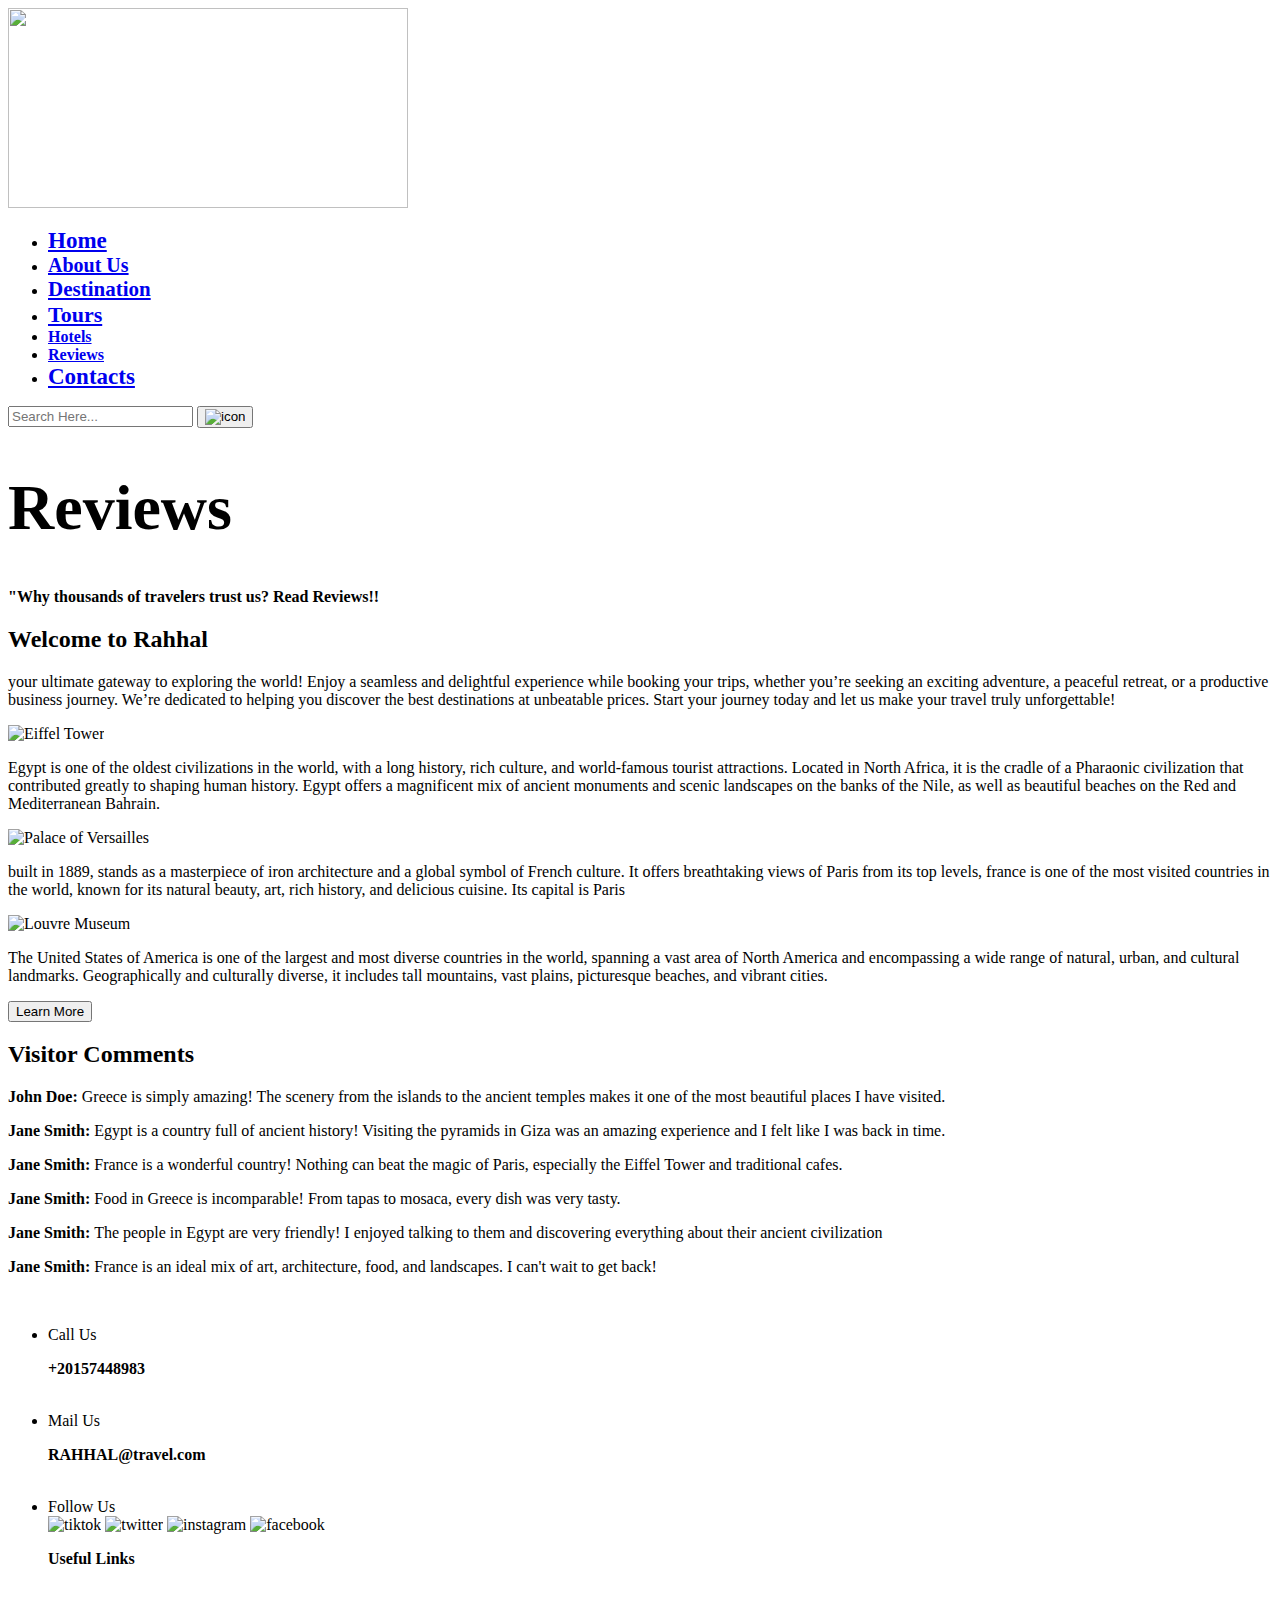
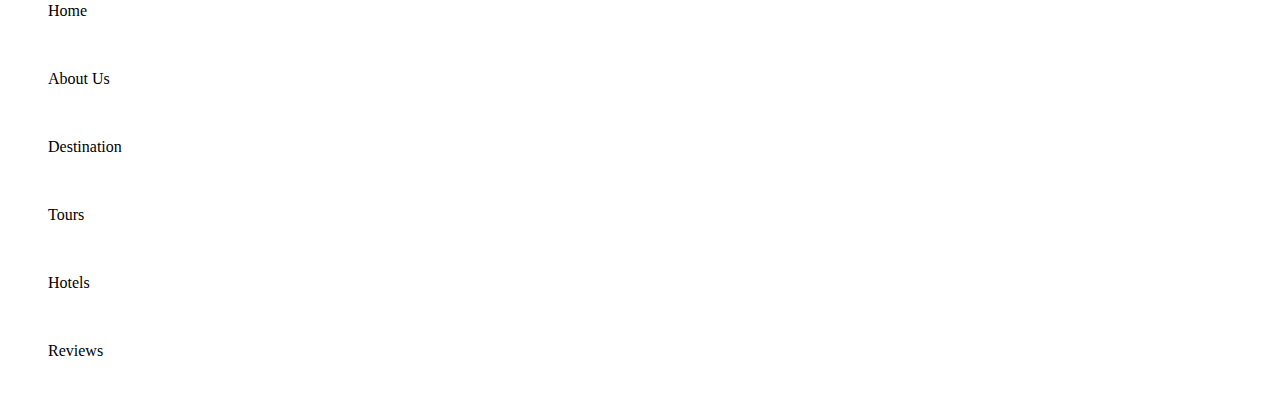
==== index.html @ 8f2f6a0c "Update index.html" ====
<!DOCTYPE html>
<html lang="en">

<head>
    <meta charset="UTF-8">
    <meta name="viewport" content="width=device-width, initial-scale=1.0">
    <title>Review</title>
    <link rel="stylesheet" href="test.css">
    <link rel="preconnect" href="https://fonts.googleapis.com">
    <link rel="preconnect" href="https://fonts.gstatic.com" crossorigin>
    <link href="https://fonts.googleapis.com/css2?family=Cabin:ital,wght@0,400..700;1,400..700&display=swap" rel="stylesheet">
    <link rel="shortcut icon" href="images/3.png" type="image/png">
</head>

<body>
    <div class="main">
        <header>
          <img
            class="logo"
            src="images/RAHHAL logo2.png"
            width="400"
            height="200"
          />
  
          <ul class="font">
            <b>
              <li><a href="#" style="font-size: 23px">Home</a></li>
            </b>
  
            <b>
              <li><a href="#" style="font-size: 20px">About Us</a></li>
            </b>
  
            <b>
              <li><a href="#" style="font-size: 21px">Destination</a></li>
            </b>
            <b>
              <li><a href="https://mariam-massah.github.io/tours/" style="font-size: 22px">Tours</a></li>
            </b>
            <b>
              <li><a href="#">Hotels</a></li>
            </b>
            <b>
              <li><a href="https://shahd-ahssen.github.io/Review/">Reviews</a></li>
            </b>
            <b>
              <li><a href="#" style="font-size: 23px">Contacts</a></li>
            </b>
          </ul>
  
          <div class="search">
            <input type="text" placeholder="Search Here..." />
            <button class="button">
              <img src="images/magnifying-blue.png" alt="icon" />
            </button>
          </div>
        </header>
  
        <section class="content">
          <h1 class="h1" style="font-size: 400%;">Reviews</h1>
          <p class="p" style="font: size 120px;;"><b>"Why thousands of travelers trust us? Read Reviews!!</b></p>
        </section>
      </div>
   
    <!-- Description Section -->
    <section class="description-section">
        <h2>Welcome to Rahhal</h2>
            <p>
                your ultimate gateway to exploring the world!
                Enjoy a seamless and delightful experience while booking your trips, whether you’re seeking an exciting
                adventure, a peaceful retreat, or a productive business journey.
                We’re dedicated to helping you discover the best destinations at unbeatable prices.
                Start your journey today and let us make your travel truly unforgettable!
            </p>
    </section>

    <!-- Gallery Section -->
    <section class="gallery">
        <div class="landmark">
            <img src="egypt.jpeg" alt="Eiffel Tower">
            <p>Egypt is one of the oldest civilizations in the world, with a long history, rich culture, and
                world-famous tourist attractions. Located in North Africa, it is the cradle of a Pharaonic civilization
                that contributed greatly to shaping human history. Egypt offers a magnificent mix of ancient monuments
                and scenic landscapes on the banks of the Nile, as well as beautiful beaches on the Red and
                Mediterranean Bahrain.</p>
        </div>
        <div class="landmark">
            <img src="france 1.jpeg" alt="Palace of Versailles">
            <p> built in 1889, stands as a masterpiece of iron architecture and a global symbol of
                French culture. It offers breathtaking views of Paris from its top levels,
                france is one of the most visited countries in the world, known for its natural
                beauty, art, rich history, and delicious cuisine. Its capital is Paris
        </div>
        <div class="landmark">
            <img src="greece.jpeg" alt="Louvre Museum">
            <p>The United States of America is one of the largest and most diverse countries in the world, spanning a
                vast area of North America and encompassing a wide range of natural, urban, and cultural landmarks.
                Geographically and culturally diverse, it includes tall mountains, vast plains, picturesque beaches, and
                vibrant cities.
        </div>

    </section>

    <!-- "Load More" Button -->
    <div class="load-more">
      <a href="https://shahd-ahssen.github.io/reviews2/">
      <button id="loadMore" > 
        Learn More  </button></a>
    </div>

    <!-- Comments Section -->
    <section class="comments-section">
        <h2>Visitor Comments</h2>
        <div class="comment">
            <p><strong>John Doe: </strong> Greece is simply amazing! The scenery from the islands to the ancient temples
                makes it one of the most beautiful places I have visited.</p>
        </div>
        <div class="comment">
            <p><strong>Jane Smith: </strong>Egypt is a country full of ancient history! Visiting the pyramids in Giza was
                an amazing experience and I felt like I was back in time.</p>
        </div>
        <div class="comment">
            <p><strong>Jane Smith: </strong>France is a wonderful country! Nothing can beat the magic of Paris,
                especially the Eiffel Tower and traditional cafes.</p>
        </div>
        <div class="comment">
            <p><strong>Jane Smith: </strong>Food in Greece is incomparable! From tapas to mosaca, every dish was very
                tasty. </p>
        </div>
        <div class="comment">
            <p><strong>Jane Smith: </strong>The people in Egypt are very friendly! I enjoyed talking to them and
                discovering everything about their ancient civilization</p>
        </div>
        <div class="comment">
            <p><strong>Jane Smith: </strong>France is an ideal mix of art, architecture, food, and landscapes. I can't
                wait to get back!</p>
        </div>
    </section>
    <div class="footer">
        <footer>
          <div class="content2">
            <img class="logo2" src="images/RAHHAL logo2.png" alt="" />
            <ul class="part1">
              
              <li style=>Call Us</li>
              <p style=><b>+20157448983</b></p>
              <br />
              <li>Mail Us</li>
              <p><b>RAHHAL@travel.com</b></p>
              <br />
              <li>Follow Us</li>
              <img class="tiktok" src="images/tik-tok.png" alt="tiktok" />
              <img class="twitter" src="images/twitter.png" alt="twitter" />
              <img class="instagram" src="images/instagram.png" alt="instagram" />
              <img class="facebook" src="images/facebook.png" alt="facebook" />
            </ul>
            <div class="links1">
              <ul>
                <b>Useful Links</b><br>
                
                  <br />
                  <p>Home</p>
                  <br />
                  <p>About Us</p>
                  <br />
                  <p>Destination</p>
                  <br />
               
              </ul>
            </div>
            <div class="links2">
              <ul>
               
                  <p>Tours</p>
                  <br />
                  <p>Hotels</p>
                  <br />
                  <p>Reviews</p>
                  <br />
                
              </ul>
            </div>
          </div>
         
        </footer>
        
      </div>

    <!-- JavaScript -->
    <script src="review.js"></script>
</body>

</html>
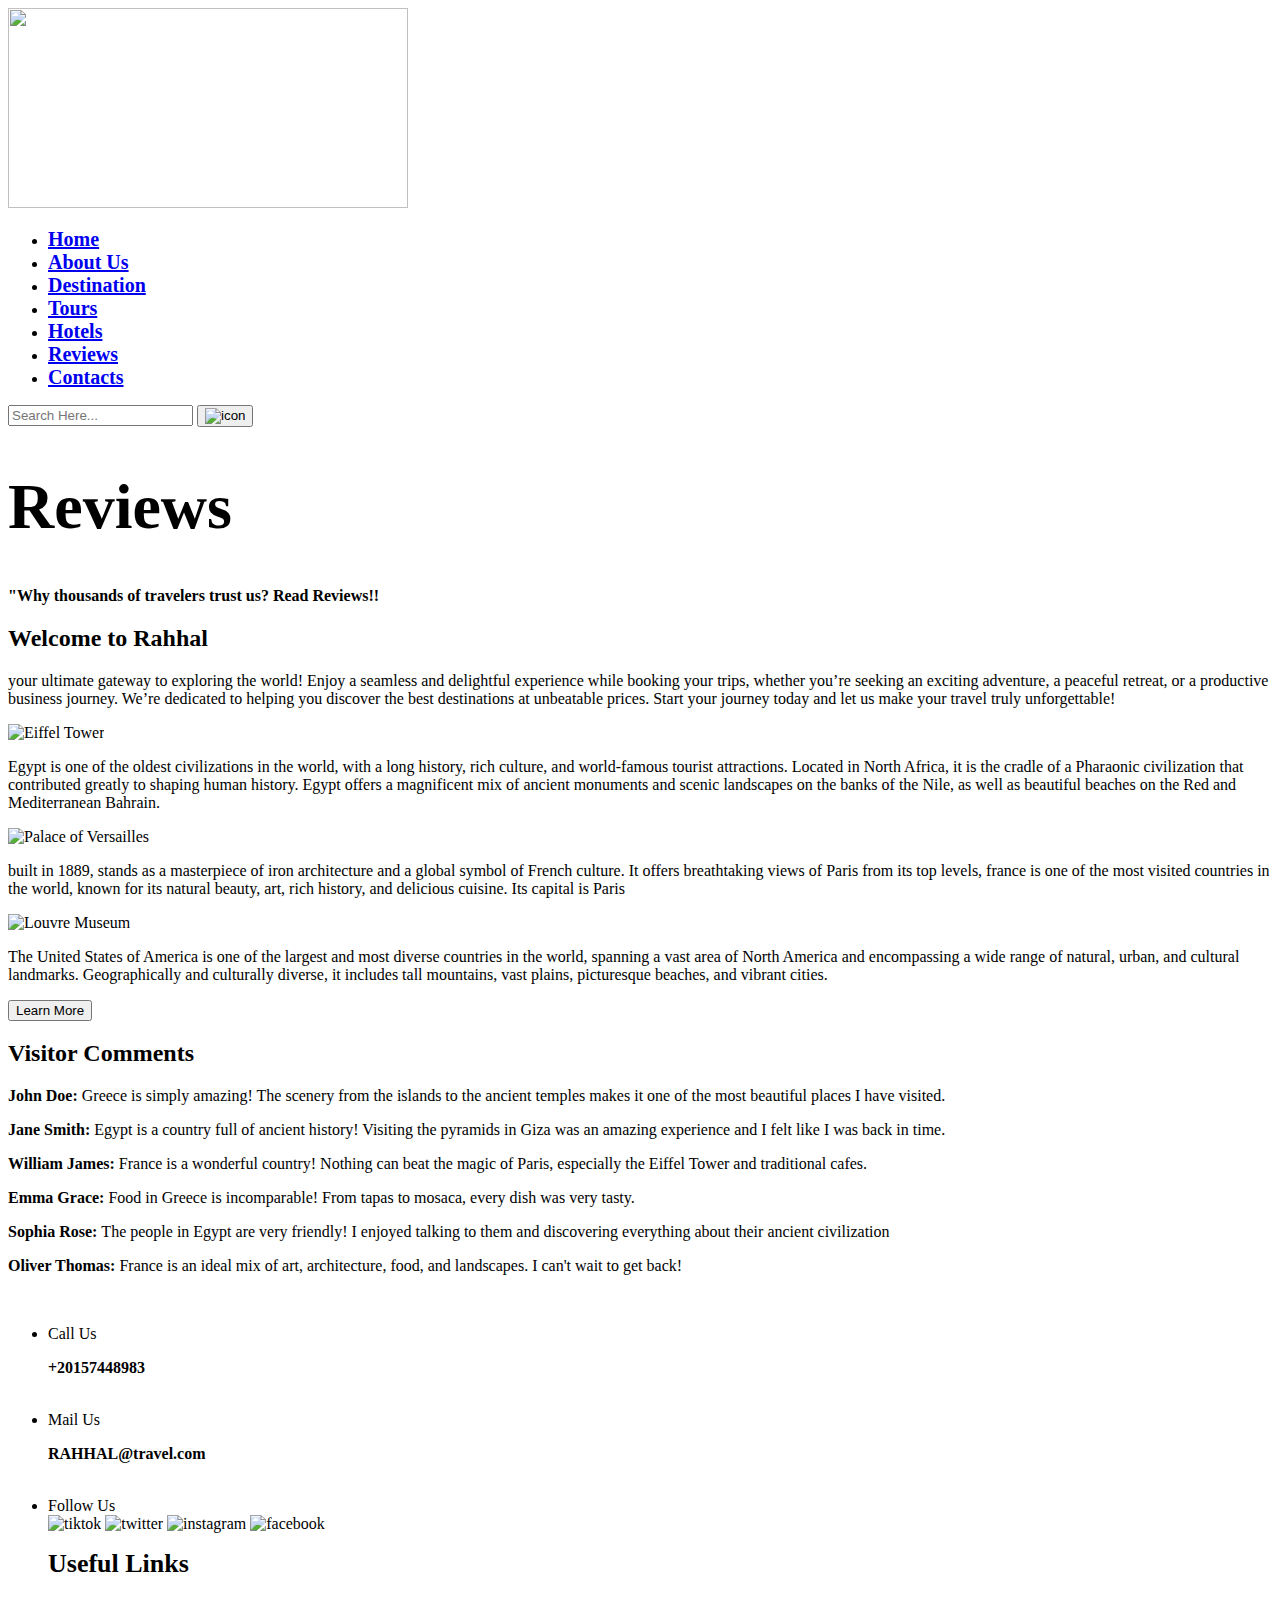
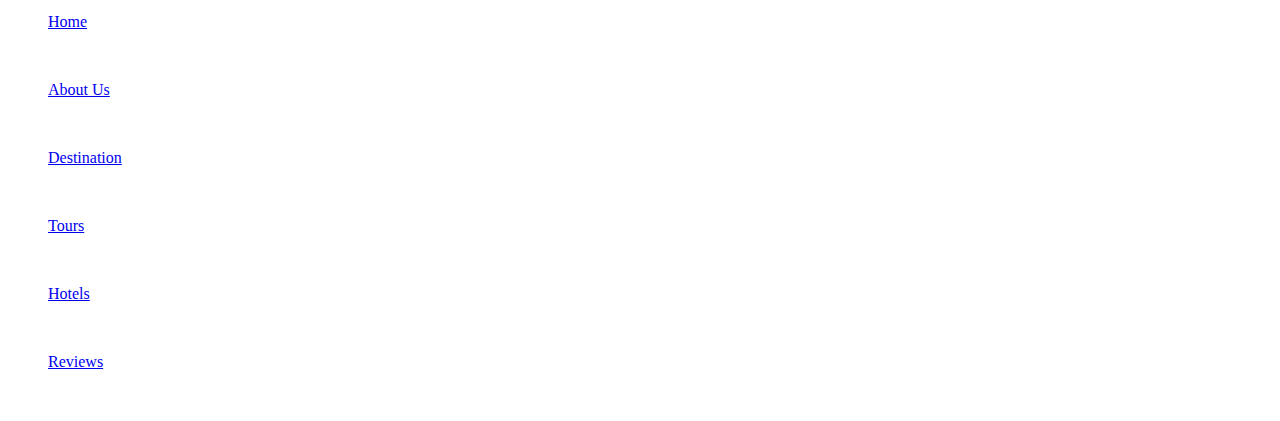
==== commit 50f4800f: "Update index.html" ====
--- a/index.html
+++ b/index.html
@@ -22,31 +22,29 @@
             height="200"
           />
   
-          <ul class="font">
-            <b>
-              <li><a href="#" style="font-size: 23px">Home</a></li>
-            </b>
-  
-            <b>
-              <li><a href="#" style="font-size: 20px">About Us</a></li>
-            </b>
-  
-            <b>
-              <li><a href="#" style="font-size: 21px">Destination</a></li>
-            </b>
-            <b>
-              <li><a href="https://mariam-massah.github.io/tours/" style="font-size: 22px">Tours</a></li>
-            </b>
-            <b>
-              <li><a href="#">Hotels</a></li>
-            </b>
-            <b>
-              <li><a href="https://shahd-ahssen.github.io/Review/">Reviews</a></li>
-            </b>
-            <b>
-              <li><a href="#" style="font-size: 23px">Contacts</a></li>
-            </b>
-          </ul>
+         <ul class="font">
+      <b>
+        <li><a href="https://tafa234.github.io/RAHHAL/" style="font-size: 20px; width: 100px;">Home</a></li>
+      </b>
+      <b>
+        <li><a href="https://tafa234.github.io/About_us/" style="font-size: 20px; width: 100px;">About Us</a></li>
+      </b>
+      <b>
+        <li><a href="https://tafa234.github.io/RAHHAL_dest/" style="font-size: 20px; width: 100px;">Destination</a></li>
+      </b>
+      <b>
+        <li><a href="https://mariam-massah.github.io/tours/" style="font-size: 20px; width: 100px;">Tours</a></li>
+      </b>
+      <b>
+        <li><a href="https://shahd-ahssen.github.io/Hotel-Home/" style="font-size: 20px; width: 100px;">Hotels</a></li>
+      </b>
+      <b>
+        <li><a href="https://shahd-ahssen.github.io/Review/" style="font-size: 20px; width: 100px;">Reviews</a></li>
+      </b> 
+      <b>
+        <li><a href="https://tafa234.github.io/contacts/" style="font-size: 20px; width: 100px;">Contacts</a></li> 
+      </b>
+      </ul>
   
           <div class="search">
             <input type="text" placeholder="Search Here..." />
@@ -120,19 +118,19 @@
                 an amazing experience and I felt like I was back in time.</p>
         </div>
         <div class="comment">
-            <p><strong>Jane Smith: </strong>France is a wonderful country! Nothing can beat the magic of Paris,
+            <p><strong>William James: </strong>France is a wonderful country! Nothing can beat the magic of Paris,
                 especially the Eiffel Tower and traditional cafes.</p>
         </div>
         <div class="comment">
-            <p><strong>Jane Smith: </strong>Food in Greece is incomparable! From tapas to mosaca, every dish was very
+            <p><strong>Emma Grace: </strong>Food in Greece is incomparable! From tapas to mosaca, every dish was very
                 tasty. </p>
         </div>
         <div class="comment">
-            <p><strong>Jane Smith: </strong>The people in Egypt are very friendly! I enjoyed talking to them and
+            <p><strong>Sophia Rose: </strong>The people in Egypt are very friendly! I enjoyed talking to them and
                 discovering everything about their ancient civilization</p>
         </div>
         <div class="comment">
-            <p><strong>Jane Smith: </strong>France is an ideal mix of art, architecture, food, and landscapes. I can't
+            <p><strong>Oliver Thomas: </strong>France is an ideal mix of art, architecture, food, and landscapes. I can't
                 wait to get back!</p>
         </div>
     </section>
@@ -154,32 +152,32 @@
               <img class="instagram" src="images/instagram.png" alt="instagram" />
               <img class="facebook" src="images/facebook.png" alt="facebook" />
             </ul>
-            <div class="links1">
-              <ul>
-                <b>Useful Links</b><br>
-                
-                  <br />
-                  <p>Home</p>
-                  <br />
-                  <p>About Us</p>
-                  <br />
-                  <p>Destination</p>
-                  <br />
-               
-              </ul>
-            </div>
-            <div class="links2">
-              <ul>
-               
-                  <p>Tours</p>
-                  <br />
-                  <p>Hotels</p>
-                  <br />
-                  <p>Reviews</p>
-                  <br />
-                
-              </ul>
-            </div>
+             <div class="links1">
+            <ul>
+              <b style="font-size: 26px;">Useful Links</b><br>
+              
+                <br />
+                <a href="https://tafa234.github.io/RAHHAL/"><p>Home</p></a> 
+                <br />
+                <a href="https://tafa234.github.io/About_us/"><p>About Us</p></a> 
+                <br />
+                <a href="https://tafa234.github.io/RAHHAL_dest/"><p>Destination</p></a> 
+                <br />
+             
+            </ul>
+          </div>
+          <div class="links2">
+            <ul>
+             
+              <a href="https://mariam-massah.github.io/tours/"><p>Tours</p></a>  
+                <br />
+              <a href="https://shahd-ahssen.github.io/Hotel-Home/"><p>Hotels</p></a>  
+                <br />
+              <a href="https://shahd-ahssen.github.io/Review/"><p>Reviews</p></a>  
+                <br />
+              
+            </ul>
+          </div>
           </div>
          
         </footer>
